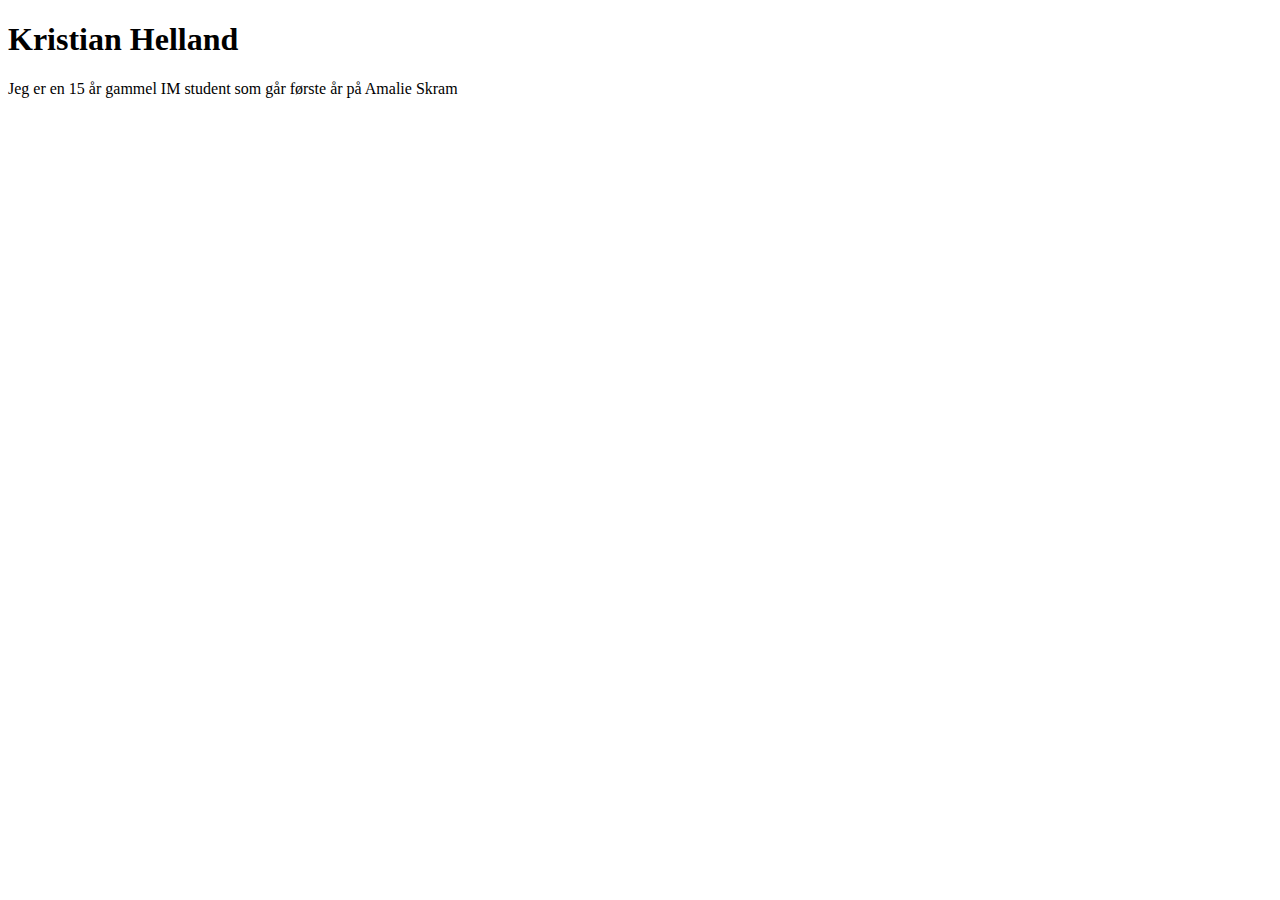
==== index.html @ 24d064ef "Add files via upload" ====
<!DOCTYPE html>
<html>
<head>
<title> Kristian Helland</title>
<link rel="stylesheet" type="text/css" href="css/minstil.css">
</head>
<body>


<h1>Kristian Helland</h1>
<p>Jeg er en 15 år gammel IM student som går første år på Amalie Skram</p>





</Main>
</body>
</html>
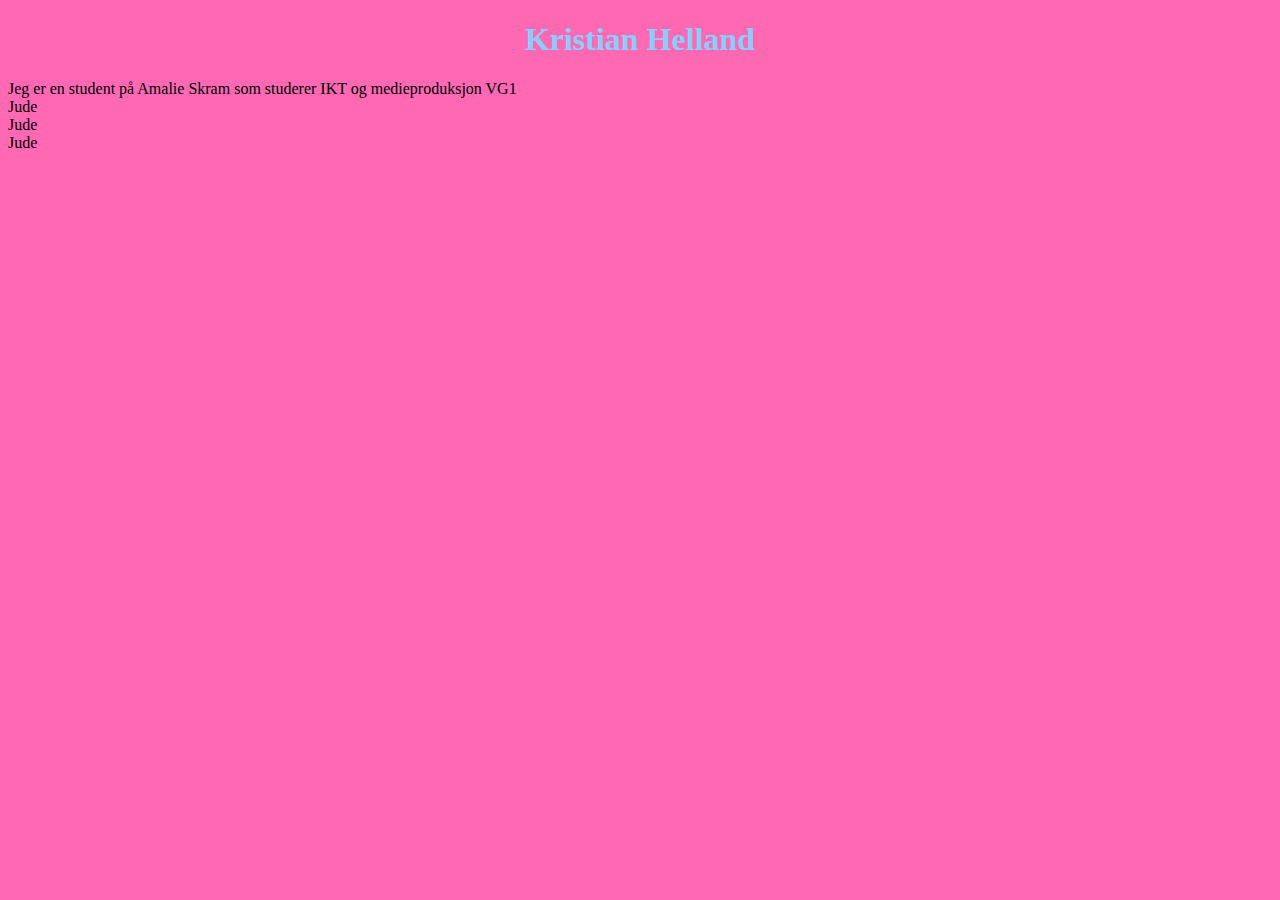
==== commit 83cb3c11: "Update index.html" ====
--- a/index.html
+++ b/index.html
@@ -1,19 +1,21 @@
 <!DOCTYPE html>
 <html>
 <head>
-<title> Kristian Helland</title>
-<link rel="stylesheet" type="text/css" href="css/minstil.css">
+  <title>Kristian Helland</title>
+  <link rel="stylesheet" type="text/CSS" href="minstil.css">
+<style>
+</style>
 </head>
 <body>
-
-
-<h1>Kristian Helland</h1>
-<p>Jeg er en 15 år gammel IM student som går første år på Amalie Skram</p>
-
-
-
-
-
-</Main>
+  <H1>Kristian Helland</H1>
+  <div class="container">
+    
+    <Div>Jeg er en student på Amalie Skram som studerer IKT og medieproduksjon VG1</div>
+    
+  <div class="nested">
+    <div> Jude</div>
+    <div> Jude</div>
+    <div> Jude</div>
+    </div>
 </body>
-</html>+</html>
--- a/minstil.css
+++ b/minstil.css
@@ -0,0 +1,22 @@
+
+body {
+  background-color: hotpink;
+  opacity: 1;
+}
+p.one{
+  border-style:solid ;
+  border-width:50px ;
+}
+h1 {
+  color: lightskyblue;
+  text-align: center;
+}
+
+
+
+
+p {
+  color: white;
+  font-family: verdana;
+  font-size: 20px;
+}
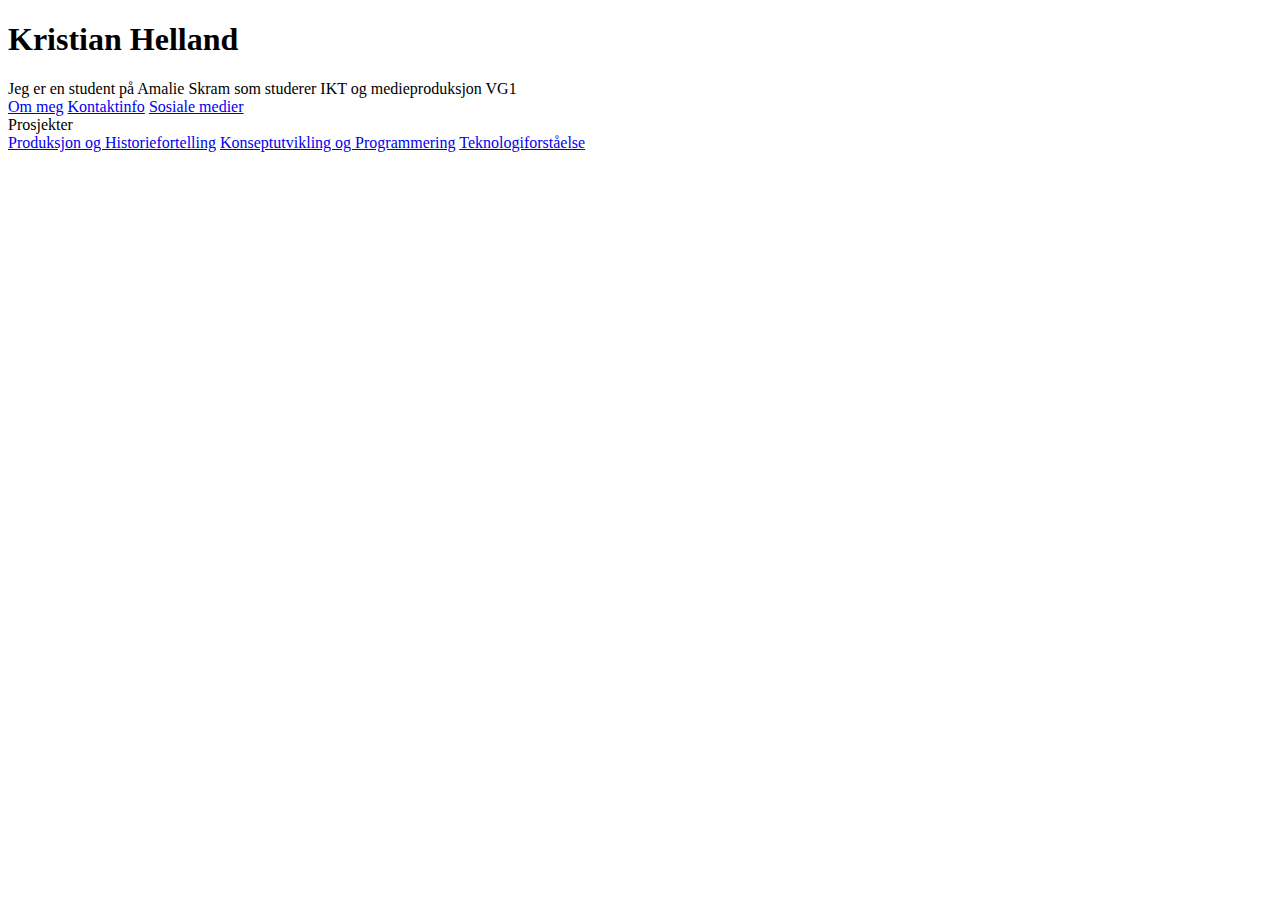
==== commit f6da1864: "Update index.html" ====
--- a/index.html
+++ b/index.html
@@ -2,20 +2,31 @@
 <html>
 <head>
   <title>Kristian Helland</title>
-  <link rel="stylesheet" type="text/CSS" href="minstil.css">
+  <link rel="stylesheet" type="text/CSS" href="CSS/minstil.css">
 <style>
 </style>
 </head>
 <body>
   <H1>Kristian Helland</H1>
   <div class="container">
-    
+
     <Div>Jeg er en student på Amalie Skram som studerer IKT og medieproduksjon VG1</div>
     
   <div class="nested">
-    <div> Jude</div>
-    <div> Jude</div>
-    <div> Jude</div>
+    <a href="#">Om meg</a>
+    <a href="#">Kontaktinfo</a>
+    <a href="#">Sosiale medier</a>
     </div>
-</body>
+    
+
+<div class="dropdown">
+  <span>Prosjekter</span>
+  <div class="dropdown-content">
+  <a href="produksjonoghistoriefortelling.html">Produksjon og Historiefortelling</a>
+  <a href="#">Konseptutvikling og Programmering</a>
+  <a href="#">Teknologiforståelse</a>
+  </div>
+</div>
+ </div>
+
 </html>
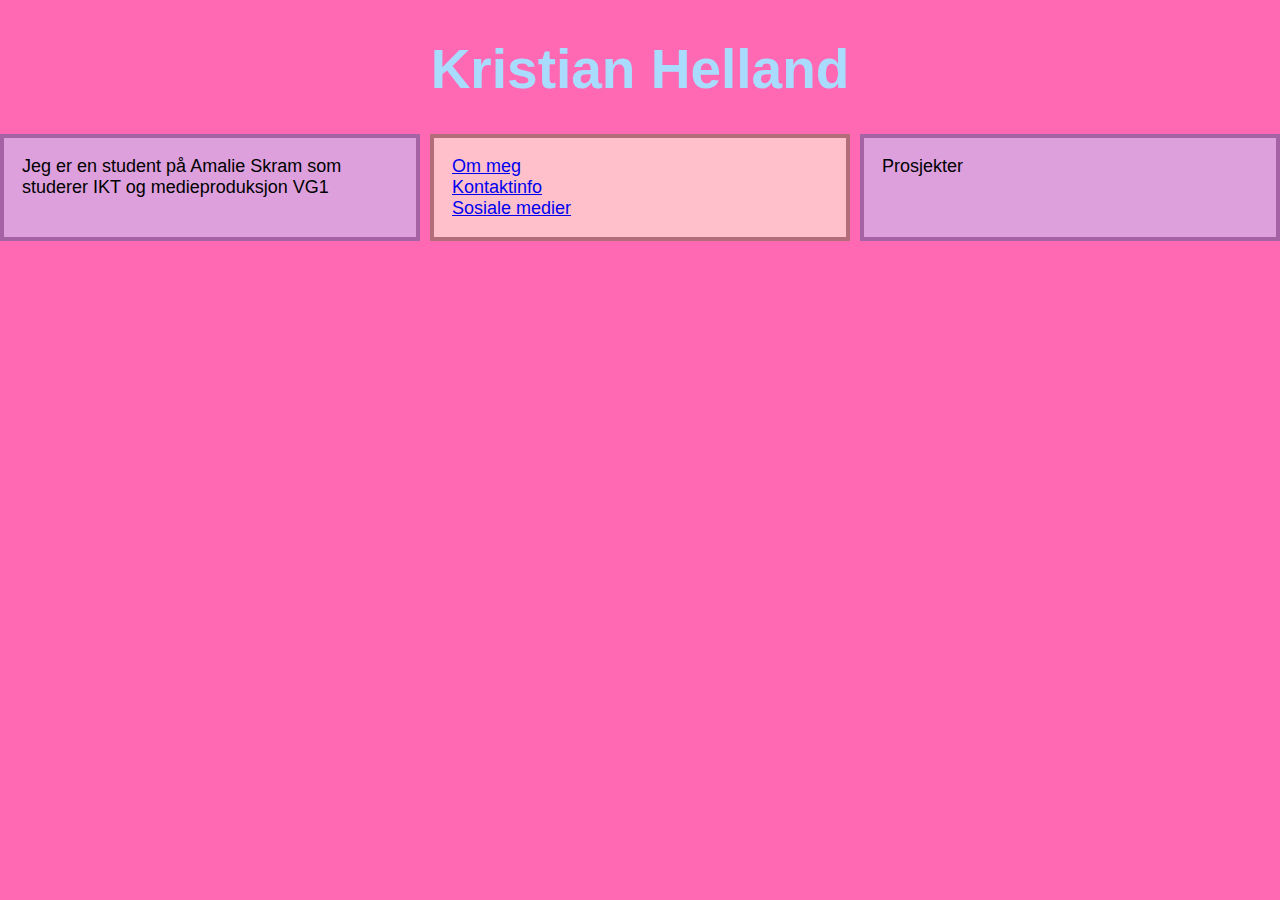
==== commit 69046d9f: "Update index.html" ====
--- a/index.html
+++ b/index.html
@@ -2,7 +2,7 @@
 <html>
 <head>
   <title>Kristian Helland</title>
-  <link rel="stylesheet" type="text/CSS" href="CSS/minstil.css">
+  <link rel="stylesheet" type="text/CSS" href="minstil.css">
 <style>
 </style>
 </head>
--- a/minstil.css
+++ b/minstil.css
@@ -0,0 +1,167 @@
+
+body {
+  background-color: hotpink;
+  opacity: 1;
+}
+p.one{
+  border-style:solid ;
+  border-width:50px ;
+}
+h1 {
+  color: rgb(169, 220, 252);
+  text-align: center;
+ font-size: 55px;
+  height: 60px;
+ 
+}
+.nested{
+  display:grid;
+  grid-template-columns:repeat(3 1fr);
+}
+ 
+
+
+p {
+  color: white;
+  font-family: verdana;
+  font-size: 20px;
+}
+
+.container{
+  display:grid;
+  grid-template-columns:1fr 1fr 1fr ;
+  grid-auto-rows:minmax(100px, auto);
+  grid-gap:10px;
+  text-align: left;
+  font-size: 18px;
+
+}
+.container > div
+{background-color: pink;
+  padding:1em;
+  border-style: solid;
+  border-width:4px;
+  border-color:rgb(179, 109, 121);
+}
+  .container > div:nth-child(odd){
+    background-color:plum;
+    border-style: solid;
+    border-color: rgb(165, 98, 165);
+    }
+
+    .dropdown {
+      position: relative;
+      display: inline-block;
+    }
+    
+    .dropdown-content {
+      display: none;
+      font-family: arial;
+      font-size: 15px;
+      position: absolute;
+      background-color:plum;
+      min-width: 0px ;
+      box-shadow: 0px 8px 16px 0px rgba(0,0,0,0.2);
+      padding: 12px 16px;
+      z-index: 1;
+      border-style: solid;
+      max-width: 290px;
+      border-color: rgb(165, 98, 165);
+      
+    }
+    
+    .dropdown:hover .dropdown-content {
+      display: block;
+    }
+.span {
+  font-size: 40px;
+}
+* {box-sizing: border-box}
+body {font-family: Verdana, sans-serif; margin:0}
+.mySlides {display: none}
+img {vertical-align: middle;}
+
+.slideshow-container {
+  max-width: 1000px;
+  position: relative;
+  margin: auto;
+}
+
+.prev, .next {
+  cursor: pointer;
+  position: absolute;
+  top: 50%;
+  width: auto;
+  padding: 16px;
+  margin-top: -22px;
+  color: white;
+  font-weight: bold;
+  font-size: 18px;
+  transition: 0.6s ease;
+  border-radius: 0 3px 3px 0;
+  user-select: none;
+}
+
+.next {
+  right: 0;
+  border-radius: 3px 0 0 3px;
+}
+
+.prev:hover, .next:hover {
+  background-color: rgba(0,0,0,0.8);
+}
+
+.text {
+  color: #f2f2f2;
+  font-size: 15px;
+  padding: 8px 12px;
+  position: absolute;
+  bottom: 8px;
+  width: 100%;
+  text-align: center;
+}
+
+.numbertext {
+  color: #f2f2f2;
+  font-size: 12px;
+  padding: 8px 12px;
+  position: absolute;
+  top: 0;
+}
+
+.dot {
+  cursor: pointer;
+  height: 15px;
+  width: 15px;
+  margin: 0 2px;
+  background-color: #bbb;
+  border-radius: 50%;
+  display: inline-block;
+  transition: background-color 0.6s ease;
+}
+
+.active, .dot:hover {
+  background-color: #717171;
+}
+
+.fade {
+  -webkit-animation-name: fade;
+  -webkit-animation-duration: 1.5s;
+  animation-name: fade;
+  animation-duration: 1.5s;
+}
+
+@-webkit-keyframes fade {
+  from {opacity: .4} 
+  to {opacity: 1}
+}
+
+@keyframes fade {
+  from {opacity: .4} 
+  to {opacity: 1}
+}
+
+@media only screen and (max-width: 300px) {
+}
+.prev, .next,.text {font-size: 11px}
+
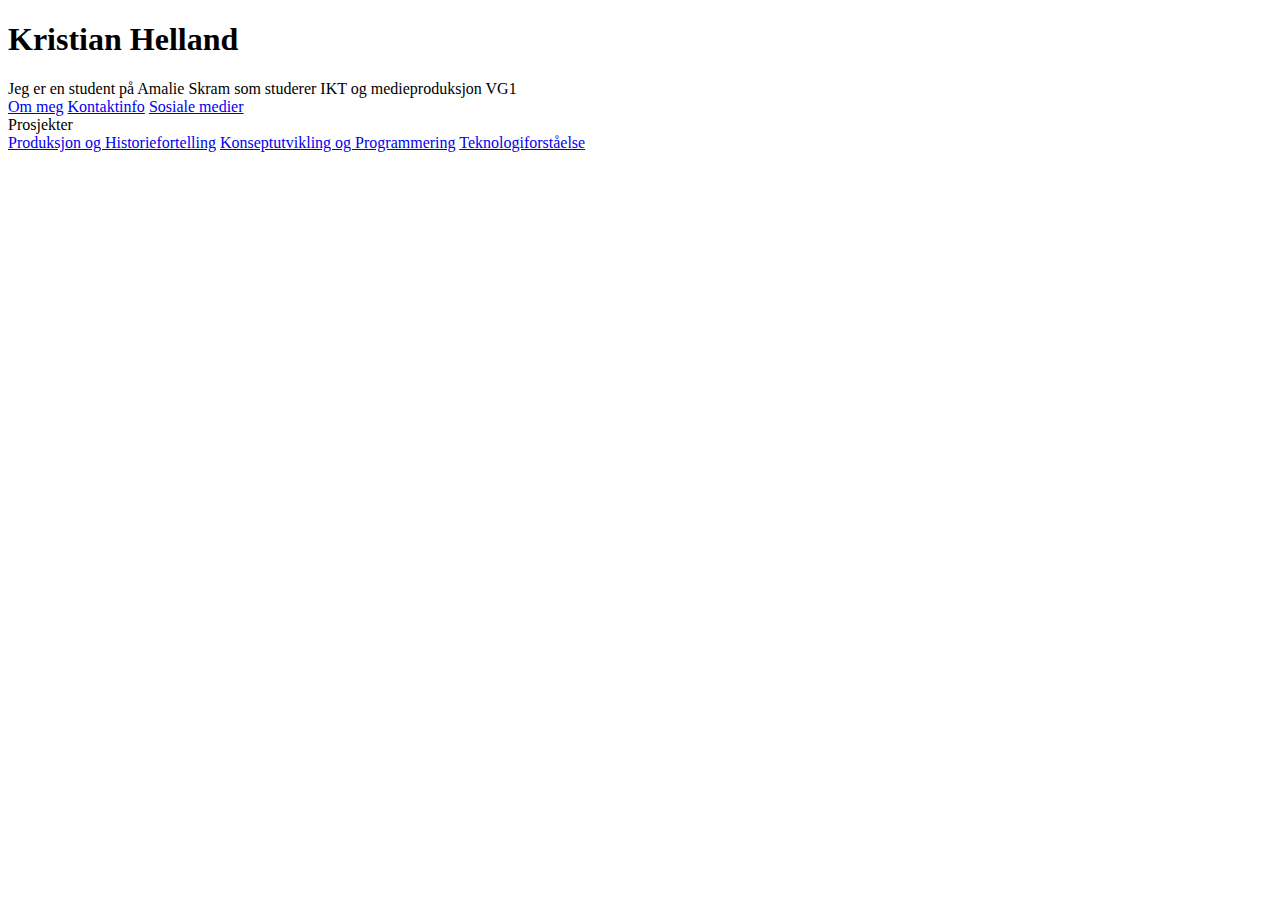
==== commit 30033e5c: "Update index.html" ====
--- a/index.html
+++ b/index.html
@@ -2,7 +2,7 @@
 <html>
 <head>
   <title>Kristian Helland</title>
-  <link rel="stylesheet" type="text/CSS" href="minstil.css">
+  <link rel="stylesheet" type="text/CSS" href="CSS/minstil.css">
 <style>
 </style>
 </head>
